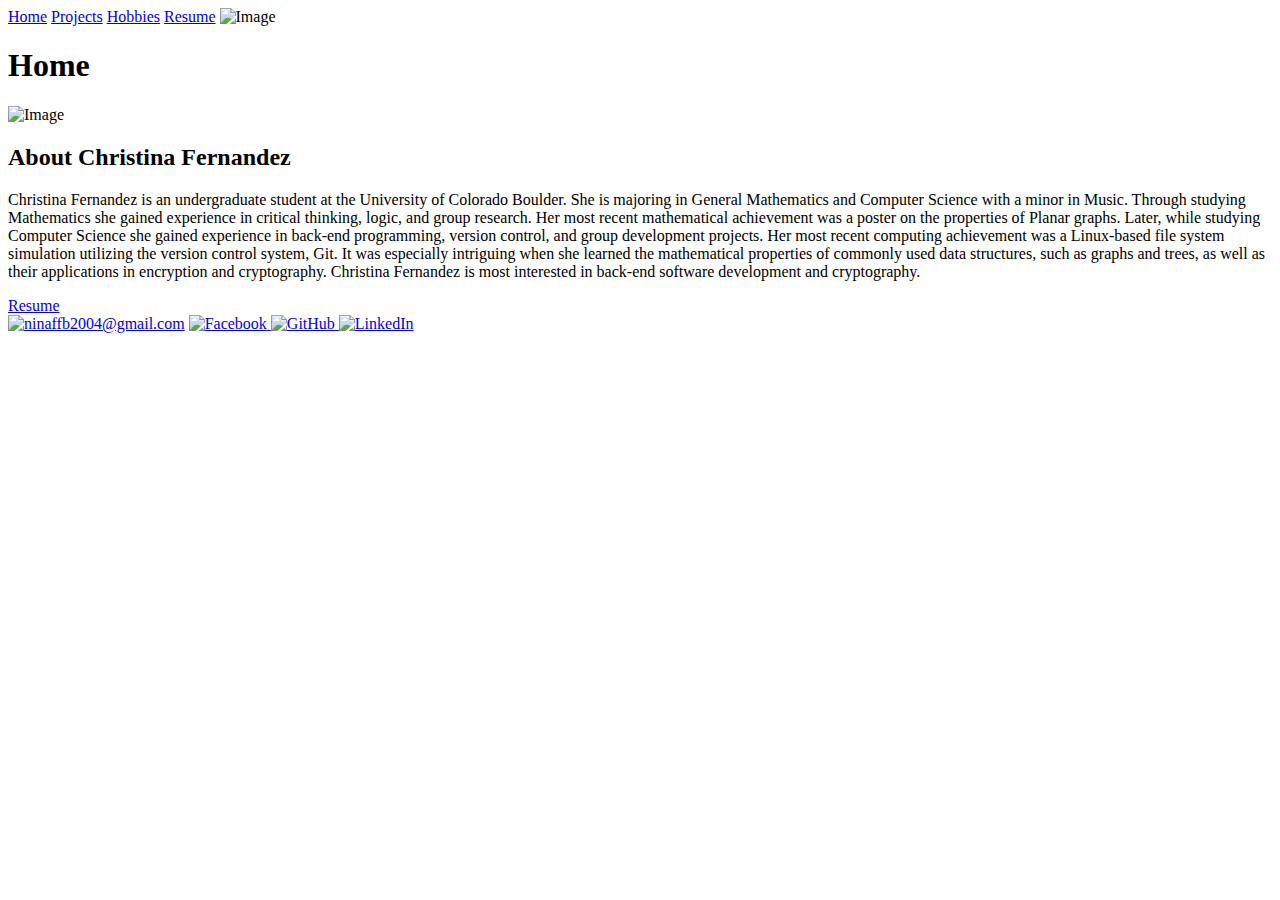
==== index.html @ b40bb494 "Create index.html" ====
<!DOCTYPE html>
<html lang="en">
<head>
    <meta charset="UTF-8">
    <meta name="viewport" content="width=device-width, initial-scale=1.0">
    <title>Home</title>
    <link rel="stylesheet" href="../resources/css/homeStyles.css">
</head>
<body>
    <div class="navbar">
        <a href="home.html">Home</a>
        <a href="projects.html">Projects</a>
        <a href="hobbies.html">Hobbies</a>
        <a href="resume.html">Resume</a>
        <img src="../resources/img/cuBoulderIcon.png" alt="Image" class="navbar-image">
    </div>
    <h1>Home</h1>
    <div class="container">
        <div class="image">
            <img src="../resources/img/Christina_Fernandez_Headshot.jpg" alt="Image" style = "width: 80%;">
        </div>
        <div class="Description">
           <h2>About Christina Fernandez</h2>
            <p>Christina Fernandez is an undergraduate student at the University of Colorado Boulder. 
                She is majoring in General Mathematics and Computer Science with a minor in Music. Through studying Mathematics 
                she gained experience in critical thinking, logic, and group research. Her most recent mathematical achievement was 
                a poster on the properties of Planar graphs. Later, while studying Computer Science she gained experience in back-end 
                programming, version control, and group development projects. Her most recent computing achievement was a Linux-based 
                file system simulation utilizing the version control system, Git.  It was especially intriguing when she learned the 
                mathematical properties of commonly used data structures, such as graphs and trees, as well as their applications in 
                encryption and cryptography. Christina Fernandez is most interested in back-end software development and cryptography.</p>
            <a href="resume.html">Resume</a>
        </div>
    </div>
    <footer class = "footer">
        <a href="mailto:ninaffb2004@gmail.com">
            <img src="../resources/img/mailIcon2.jpg" alt="ninaffb2004@gmail.com" style = "width: 30px; height:25px;"></a>
        <a href="https://www.facebook.com/christina.fernandez.7509/" target="_blank">
            <img src="../resources/img/faceBookIcon.png" alt="Facebook" style = "width:30px; height: 30px;">
        </a>
        <a href="https://github.com/ninaffb04" target="_blank">
            <img src="../resources/img/gitHubIcon.png" alt="GitHub" style = "width: 40px; height:30px;">
        </a>
        <a href="https://www.linkedin.com/in/christina-fernandez-6b86622b1/" target="_blank">
            <img src="../resources/img/linkedInIcon.png" alt="LinkedIn" style = "width: 30px; height:30px;">
        </a>
    </footer>
</body>
</html>
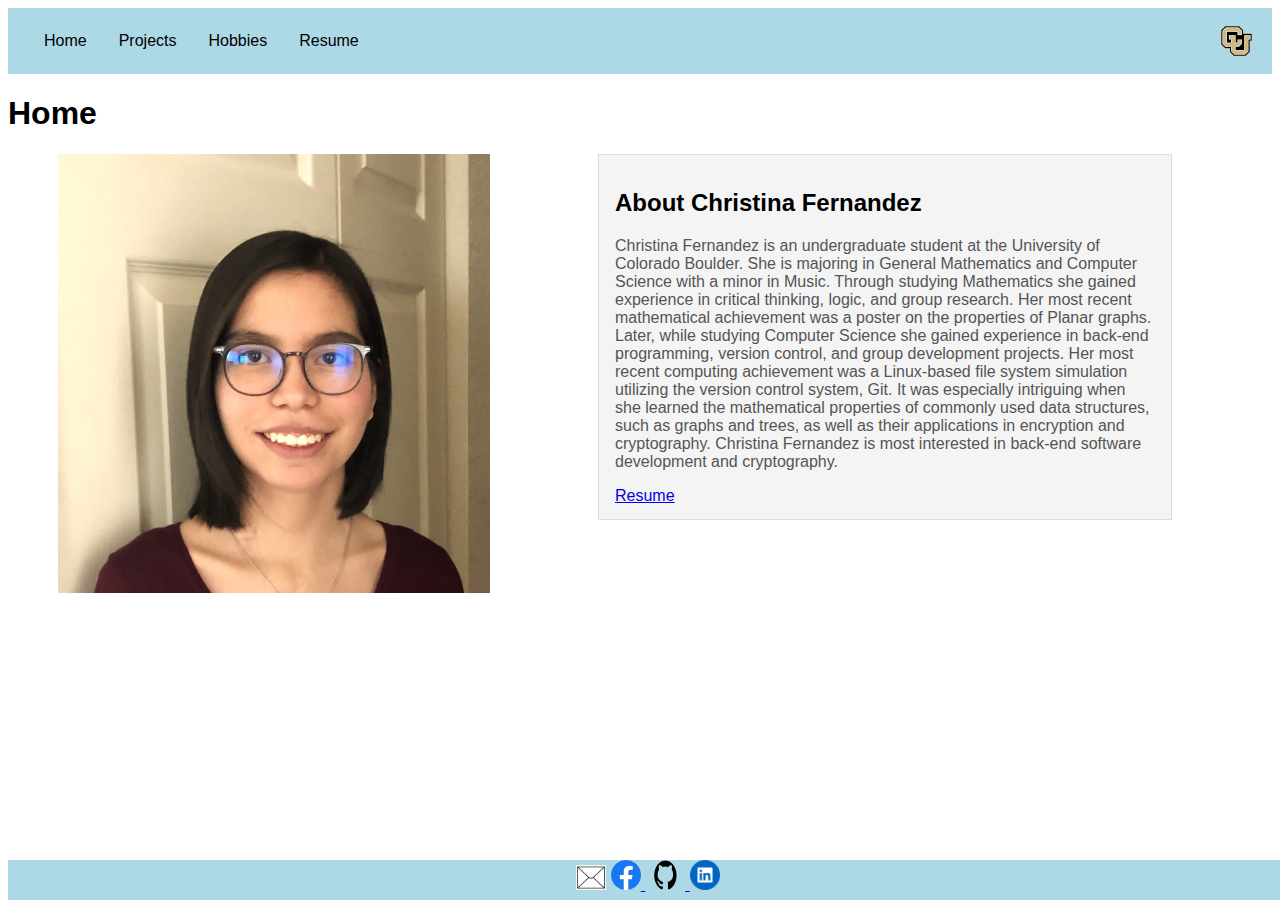
==== commit cd31eeff: "Update index.html" ====
--- a/index.html
+++ b/index.html
@@ -4,7 +4,7 @@
     <meta charset="UTF-8">
     <meta name="viewport" content="width=device-width, initial-scale=1.0">
     <title>Home</title>
-    <link rel="stylesheet" href="../resources/css/homeStyles.css">
+    <link rel="stylesheet" href="homeStyles.css">
 </head>
 <body>
     <div class="navbar">
@@ -12,12 +12,12 @@
         <a href="projects.html">Projects</a>
         <a href="hobbies.html">Hobbies</a>
         <a href="resume.html">Resume</a>
-        <img src="../resources/img/cuBoulderIcon.png" alt="Image" class="navbar-image">
+        <img src="/img/cuBoulderIcon.png" alt="Image" class="navbar-image">
     </div>
     <h1>Home</h1>
     <div class="container">
         <div class="image">
-            <img src="../resources/img/Christina_Fernandez_Headshot.jpg" alt="Image" style = "width: 80%;">
+            <img src="img/Christina_Fernandez_Headshot.jpg" alt="Image" style = "width: 80%;">
         </div>
         <div class="Description">
            <h2>About Christina Fernandez</h2>
@@ -34,15 +34,15 @@
     </div>
     <footer class = "footer">
         <a href="mailto:ninaffb2004@gmail.com">
-            <img src="../resources/img/mailIcon2.jpg" alt="ninaffb2004@gmail.com" style = "width: 30px; height:25px;"></a>
+            <img src="img/mailIcon2.jpg" alt="ninaffb2004@gmail.com" style = "width: 30px; height:25px;"></a>
         <a href="https://www.facebook.com/christina.fernandez.7509/" target="_blank">
-            <img src="../resources/img/faceBookIcon.png" alt="Facebook" style = "width:30px; height: 30px;">
+            <img src="img/faceBookIcon.png" alt="Facebook" style = "width:30px; height: 30px;">
         </a>
         <a href="https://github.com/ninaffb04" target="_blank">
-            <img src="../resources/img/gitHubIcon.png" alt="GitHub" style = "width: 40px; height:30px;">
+            <img src="img/gitHubIcon.png" alt="GitHub" style = "width: 40px; height:30px;">
         </a>
         <a href="https://www.linkedin.com/in/christina-fernandez-6b86622b1/" target="_blank">
-            <img src="../resources/img/linkedInIcon.png" alt="LinkedIn" style = "width: 30px; height:30px;">
+            <img src="img/linkedInIcon.png" alt="LinkedIn" style = "width: 30px; height:30px;">
         </a>
     </footer>
 </body>
--- a/homeStyles.css
+++ b/homeStyles.css
@@ -0,0 +1,58 @@
+.navbar {
+    display: flex; /* Use Flexbox for proper alignment */
+    justify-content: space-between; /* Pushes content apart */
+    align-items: center; /* Centers items vertically */
+    background-color: lightblue;
+    padding: 10px 20px; /* Adds some spacing */
+}
+.navbar a {
+    text-decoration: none;
+    color: black;
+    padding: 14px 16px;
+}
+    
+.navbar a:hover {
+    background-color: #ddd;
+    color: black;
+}
+    
+.navbar-image {
+    margin-left: auto; /* Pushes icon to the right */
+    height: 30px;
+}
+
+body {
+    font-family: Cambria, sans-serif;
+}
+.container {
+    margin-left: 50px;
+    margin-right: 100px;
+    display: flex;
+
+}
+.image {
+    flex: 1;
+}
+.Description {
+    width: 65%; 
+    background-color:#f4f4f4;
+    text-align: left;
+    padding: 14px 16px;
+    flex: 1;
+    height: 100%;
+    border: 1px solid #ddd;
+    margin-bottom: 50px;
+}
+
+.Description p {
+    color: #555
+}
+
+.footer{
+    background-color: lightblue;
+    position: fixed;
+    bottom: 0;
+    width: 100%;
+    height: 2.5rem;
+    text-align: center;
+}
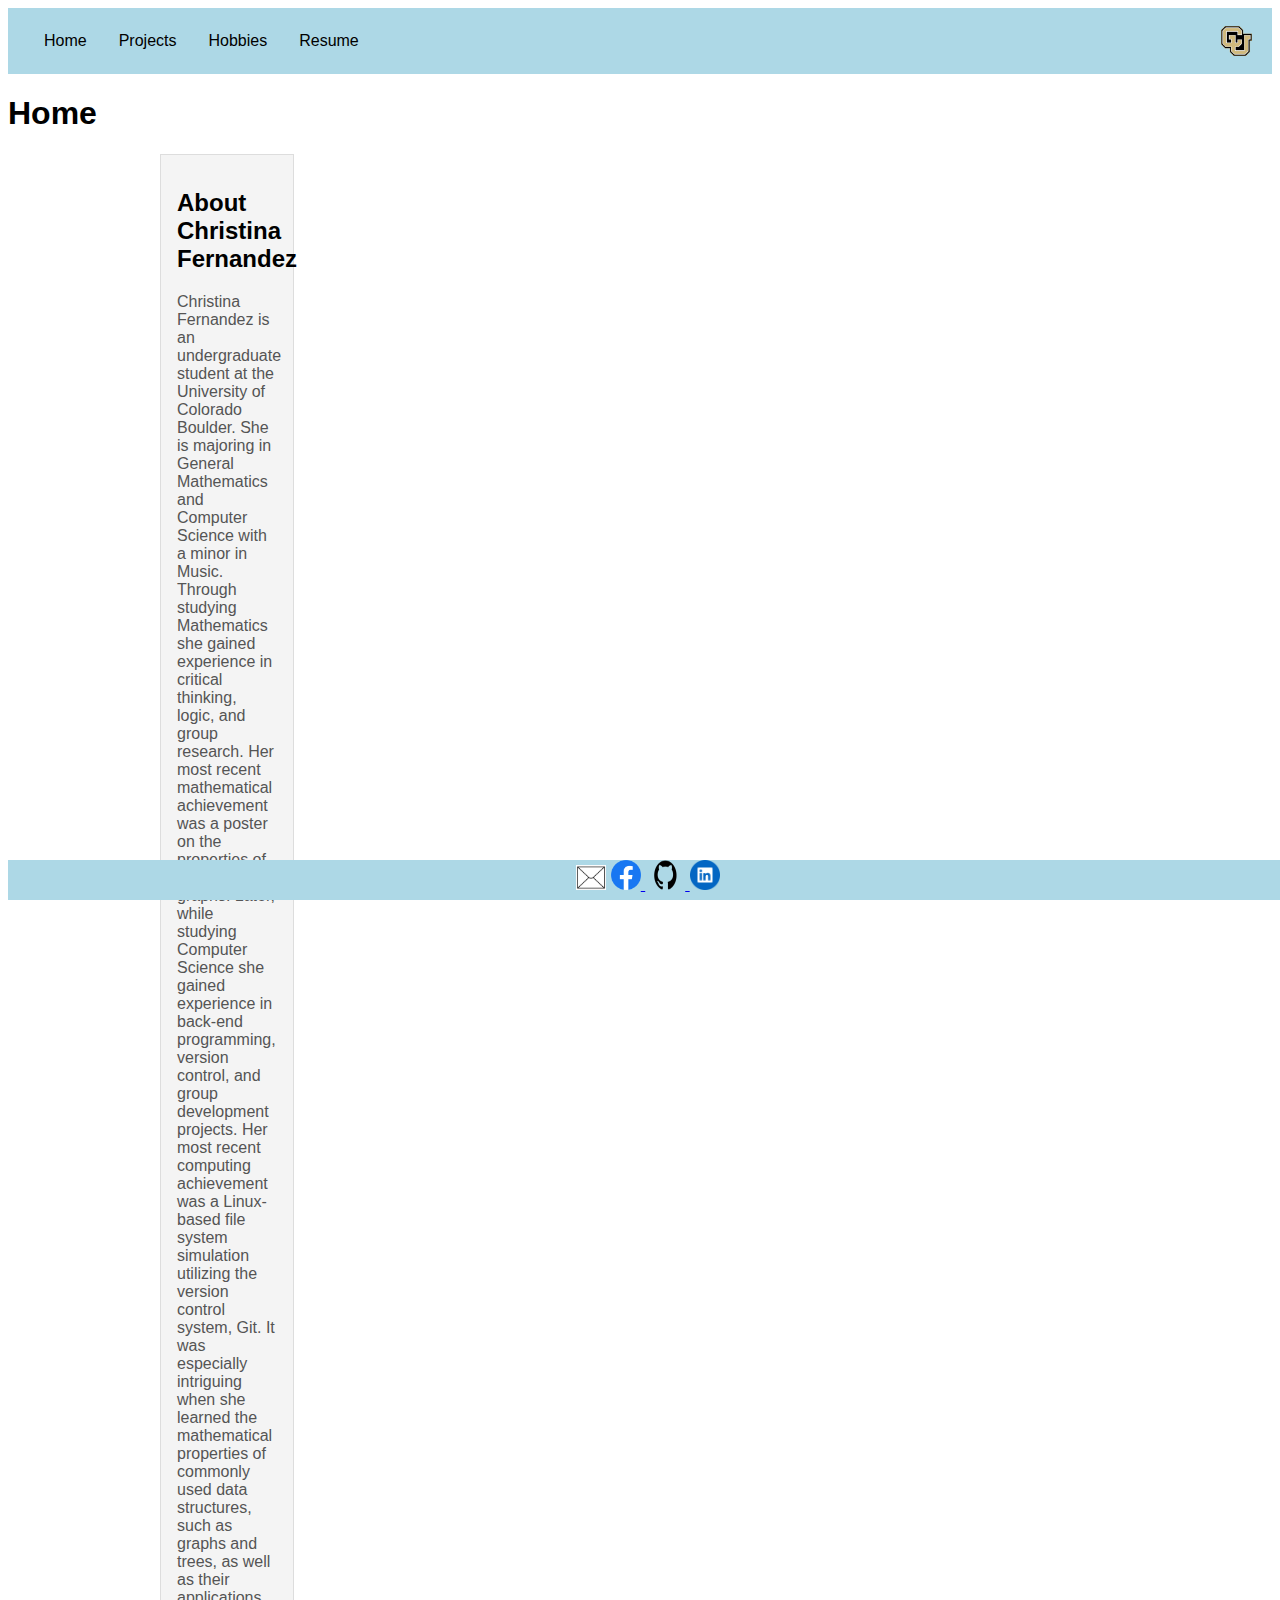
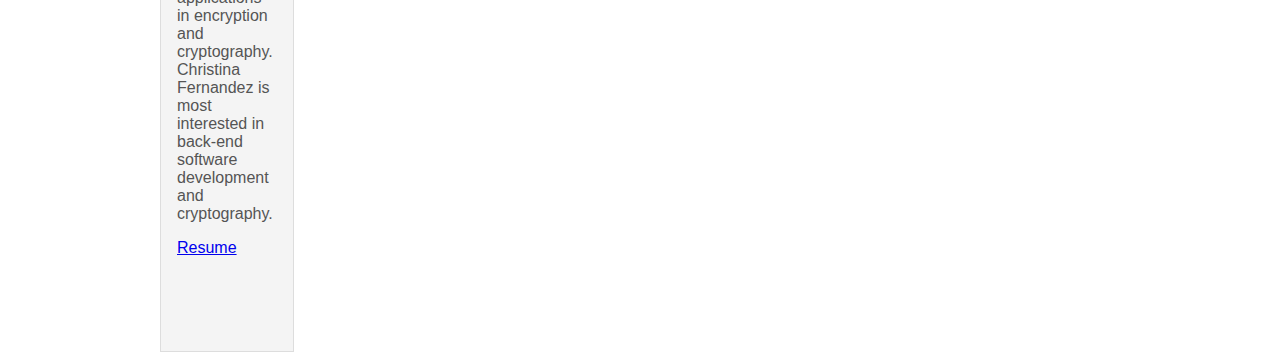
==== commit 54df8ff3: "Update index.html" ====
--- a/index.html
+++ b/index.html
@@ -8,28 +8,35 @@
 </head>
 <body>
     <div class="navbar">
-        <a href="home.html">Home</a>
+        <a href="index.html">Home</a>
+        
         <a href="projects.html">Projects</a>
         <a href="hobbies.html">Hobbies</a>
         <a href="resume.html">Resume</a>
-        <img src="/img/cuBoulderIcon.png" alt="Image" class="navbar-image">
+        <img src="img/cuBoulderIcon.png" alt="Image" class="navbar-image">
     </div>
     <h1>Home</h1>
-    <div class="container">
-        <div class="image">
-            <img src="img/Christina_Fernandez_Headshot.jpg" alt="Image" style = "width: 80%;">
-        </div>
-        <div class="Description">
-           <h2>About Christina Fernandez</h2>
-            <p>Christina Fernandez is an undergraduate student at the University of Colorado Boulder. 
-                She is majoring in General Mathematics and Computer Science with a minor in Music. Through studying Mathematics 
-                she gained experience in critical thinking, logic, and group research. Her most recent mathematical achievement was 
-                a poster on the properties of Planar graphs. Later, while studying Computer Science she gained experience in back-end 
-                programming, version control, and group development projects. Her most recent computing achievement was a Linux-based 
-                file system simulation utilizing the version control system, Git.  It was especially intriguing when she learned the 
-                mathematical properties of commonly used data structures, such as graphs and trees, as well as their applications in 
-                encryption and cryptography. Christina Fernandez is most interested in back-end software development and cryptography.</p>
-            <a href="resume.html">Resume</a>
+    <div class = "grid-container">
+        <div class="container">
+            <div class = "grid-item">
+                <div class="image">
+                    <img src="img/Christina_Fernandez_Headshot.jpg" alt="Image" style = "width: 80%;">
+                </div>
+            </div>
+            <div class = "grid-item">
+                <div class="Description">
+                   <h2>About Christina Fernandez</h2>
+                    <p>Christina Fernandez is an undergraduate student at the University of Colorado Boulder. 
+                        She is majoring in General Mathematics and Computer Science with a minor in Music. Through studying Mathematics 
+                        she gained experience in critical thinking, logic, and group research. Her most recent mathematical achievement was 
+                        a poster on the properties of Planar graphs. Later, while studying Computer Science she gained experience in back-end 
+                        programming, version control, and group development projects. Her most recent computing achievement was a Linux-based 
+                        file system simulation utilizing the version control system, Git.  It was especially intriguing when she learned the 
+                        mathematical properties of commonly used data structures, such as graphs and trees, as well as their applications in 
+                        encryption and cryptography. Christina Fernandez is most interested in back-end software development and cryptography.</p>
+                    <a href="resume.html">Resume</a>
+                </div>
+            </div>
         </div>
     </div>
     <footer class = "footer">
--- a/homeStyles.css
+++ b/homeStyles.css
@@ -1,9 +1,11 @@
 .navbar {
-    display: flex; /* Use Flexbox for proper alignment */
+    display:flex;/* Use Flexbox for proper alignment */
+    position: relative;
     justify-content: space-between; /* Pushes content apart */
     align-items: center; /* Centers items vertically */
     background-color: lightblue;
     padding: 10px 20px; /* Adds some spacing */
+    flex-wrap: nowrap;
 }
 .navbar a {
     text-decoration: none;
@@ -33,6 +35,13 @@
 .image {
     flex: 1;
 }
+.grid-container {
+    display: grid;
+    grid-gap: 20px;
+    grid-template-columns: repeat(auto-fill, 250px);
+    justify-content: center;
+}
+
 .Description {
     width: 65%; 
     background-color:#f4f4f4;
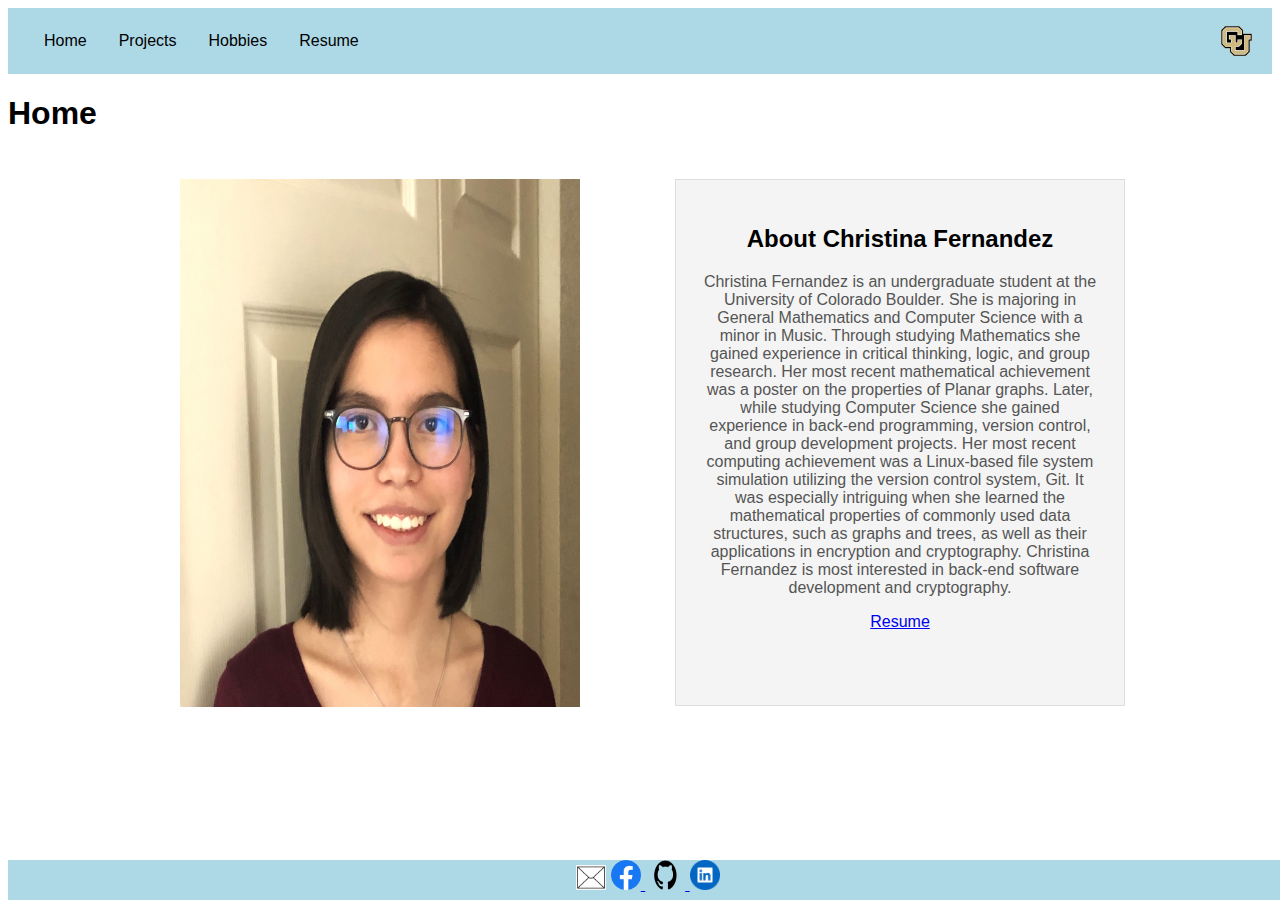
==== commit bd6ba55f: "Update index.html" ====
--- a/index.html
+++ b/index.html
@@ -17,13 +17,10 @@
     </div>
     <h1>Home</h1>
     <div class = "grid-container">
-        <div class="container">
             <div class = "grid-item">
-                <div class="image">
                     <img src="img/Christina_Fernandez_Headshot.jpg" alt="Image" style = "width: 80%;">
-                </div>
             </div>
-            <div class = "grid-item">
+            <div class = "grid-item" id = "text">
                 <div class="Description">
                    <h2>About Christina Fernandez</h2>
                     <p>Christina Fernandez is an undergraduate student at the University of Colorado Boulder. 
@@ -37,7 +34,6 @@
                     <a href="resume.html">Resume</a>
                 </div>
             </div>
-        </div>
     </div>
     <footer class = "footer">
         <a href="mailto:ninaffb2004@gmail.com">
--- a/homeStyles.css
+++ b/homeStyles.css
@@ -26,31 +26,30 @@
 body {
     font-family: Cambria, sans-serif;
 }
-.container {
-    margin-left: 50px;
-    margin-right: 100px;
-    display: flex;
 
-}
-.image {
-    flex: 1;
-}
 .grid-container {
     display: grid;
     grid-gap: 20px;
-    grid-template-columns: repeat(auto-fill, 250px);
+    grid-template-columns: repeat(auto-fill, 500px);
     justify-content: center;
+    justify-items: center;
 }
-
-.Description {
-    width: 65%; 
-    background-color:#f4f4f4;
-    text-align: left;
-    padding: 14px 16px;
-    flex: 1;
+#text {
+    background-color: #f4f4f4;
+    padding: 5%;
+    height: 90%;
+    border: 1px solid #ddd;
+    text-align: center;
+    margin: 5%;
+    margin-bottom: 5%;
+}
+.grid-item img {
+    width: 100%;
     height: 100%;
-    border: 1px solid #ddd;
-    margin-bottom: 50px;
+    margin-top: 5%;
+    margin-left:10%;
+    margin-right:10%;
+    margin-bottom: 5%;
 }
 
 .Description p {
